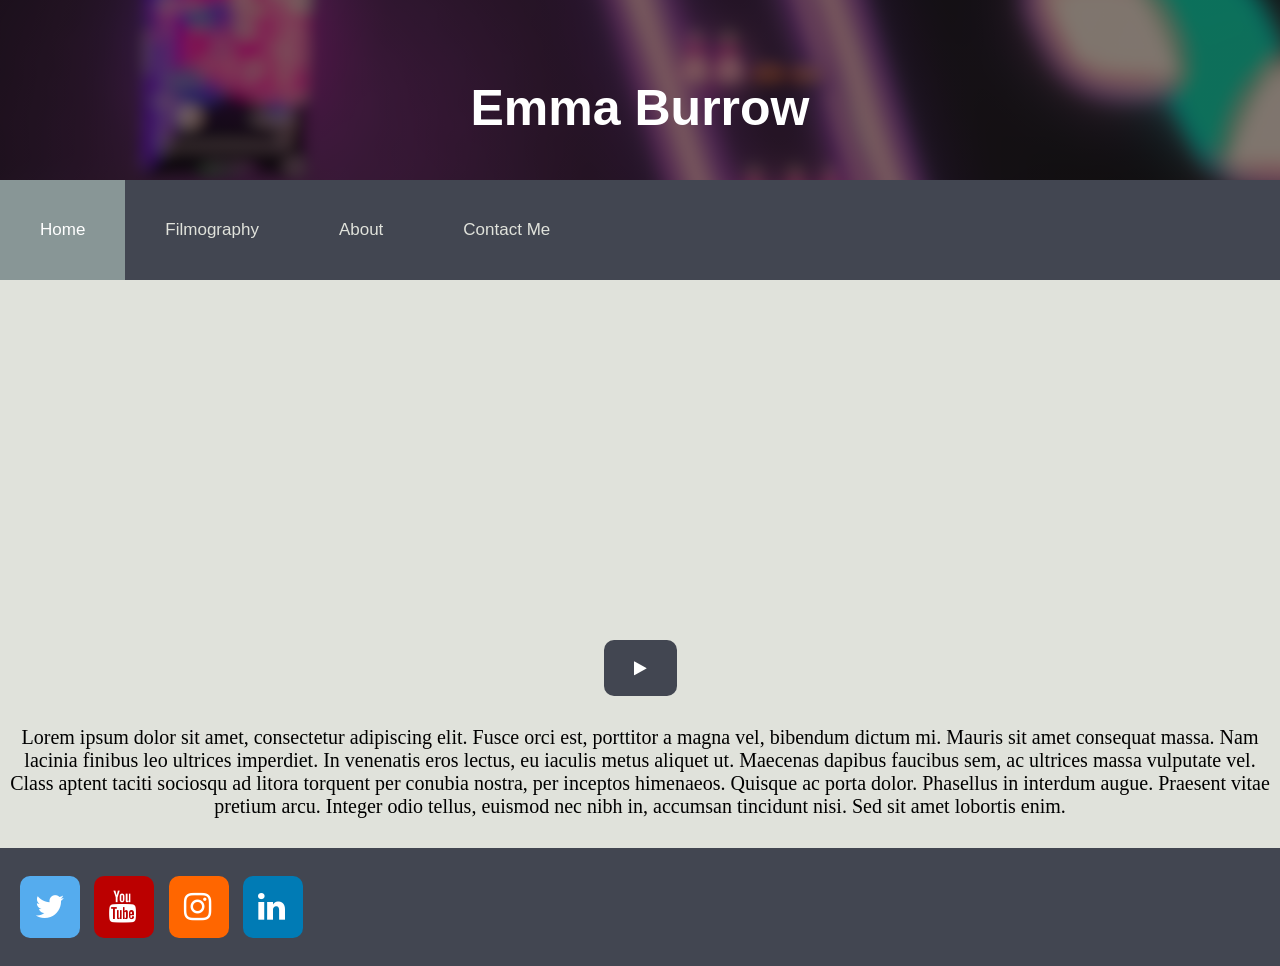
==== index.html @ 912e1314 "Initial Commit" ====
<!DOCTYPE html>
<html>
<head>
<!-- Set viewport to device width -->
<meta name="viewport" content="width=device-width, initial-scale=1.0">
<!-- Load style sheets for the site. Custom one and font awesome icons -->
<link rel="stylesheet" type="text/css" href="mystyle.css">
<link rel="stylesheet" href="https://cdnjs.cloudflare.com/ajax/libs/font-awesome/4.7.0/css/font-awesome.min.css">

<!--Header section here-->

<!--Banner image (to be changed most likely)-->
</head>
<body>
<div class="hero-image">
  <div class="hero-text">
    <h1 style="font-size:50px">Emma Burrow</h1>
  </div>
</div>

<!--Navigation bar-->
<div class="topnav" id="myTopnav">
  <a href="index.html" class="active">Home</a>
  <a href="filmography.html">Filmography</a>
  <a href="about.html">About</a>
  <a href="contact.html">Contact Me</a>
  <a href="javascript:void(0);" class="icon" onclick="myFunction()">
    <i class="fa fa-bars"></i>
  </a>
</div>
<!--Header section here-->



<!--Main body section here-->
<div style="text-align:center"> 

  <br>
  <br>
  <video id="video1" width="50%" height=auto>
    <source src="Media/DummyVid1.mp4" type="video/mp4">
    Your browser does not support HTML video.
  </video>
</div> 
<div style="text-align:center"> 

<button class="fa fa-play" id="vidNav" onclick="playPause()"></button> 
</div>
<p>Lorem ipsum dolor sit amet, consectetur adipiscing elit. Fusce orci est, porttitor a magna vel, bibendum dictum mi. Mauris sit amet consequat massa. Nam lacinia finibus leo ultrices imperdiet. In venenatis eros lectus, eu iaculis metus aliquet ut. Maecenas dapibus faucibus sem, ac ultrices massa vulputate vel. Class aptent taciti sociosqu ad litora torquent per conubia nostra, per inceptos himenaeos. Quisque ac porta dolor. Phasellus in interdum augue. Praesent vitae pretium arcu. Integer odio tellus, euismod nec nibh in, accumsan tincidunt nisi. Sed sit amet lobortis enim.</p>
</body>
<!--Main body section here-->

<!--Footer Section here-->

<footer>
  <br>
  <div class="footer-text">
    <a href="https://twitter.com/iloveffix" class="fa fa-twitter fa-2x"></a>
    <a href="https://www.youtube.com/@emmmaix" class="fa fa-youtube fa-2x"></a>
    <a href="https://www.instagram.com/iloveffix" class="fa fa-instagram fa-2x"></a>
    <a href="https://www.linkedin.com/iloveffix" class="fa fa-linkedin fa-2x"></a>
  </div>
  <br>
</footer>

<!--Footer Section here-->

<!--Script section here-->
<script>

//Function to make topnav responsive on smaller screens
function myFunction() {
  var x = document.getElementById("myTopnav");
  if (x.className === "topnav") {
    x.className += " responsive";
  } else {
    x.className = "topnav";
  }
}


//Functions for media controls
var myVid = document.getElementById("video1");

//Play and pause video when the button is clicked
function playPause() {
  if(myVid.paused)
    myVid.play();
  else
    myVid.pause();
}

//Toggle the icon of the play/pause button when clicked
document.getElementById("vidNav").addEventListener("click", function (picChange) {
    var target = picChange.target;
    target.classList.toggle("fa-pause");
}, false);
</script>
<!--Script section here-->






</html>
---- mystyle.css ----
:root {
  --primary-bg-color: #e0e2db;
  --primary-nav-color: #424651;
  --hover-nav-color: #e0e2db;
  --active-nav-color: #889696;
  --primary-button-color: #424651;
  --primary-button-hover-color: #889696;
}

body, html {
  height: 100%;
  margin: 0;
  font-family: Arial, Helvetica, sans-serif;
  background-color: var(--primary-bg-color) !important; 
}

h1 {
  color: white;
  text-align: center;
}

p {
  font-family: verdana;
  font-size: 20px;
  text-align: center;
  padding: 10px;
}

.carouselPage {
  background-color: var(--primary-nav-color);
}
.topnav {
  overflow: hidden;
  background-color: var(--primary-nav-color);
  margin: 0;
  padding: 0;
  margin-bottom: 0;
  
}

.vidNav {
  background-color: var(--primary-button-color); /* Blue background */
  border: none; /* Remove borders */
  color: white; /* White text */
  padding: 12px 16px; /* Some padding */
  font-size: 16px; /* Set a font size */
  cursor: pointer; /* Mouse pointer on hover */
}

.item {
  max-width: 75%;
  max-height: 75%;
  display: block;
  margin: auto;
}

.item active {
  max-width: 75%;
  max-width: 75%;
  display: block;
  margin: auto;

}


.topnav a {
  float: left;
  display: block;
  color: var(--hover-nav-color);
  text-align: center;
  padding: 40px 40px;
  text-decoration: none;
  font-size: 17px;
  margin: 0;
  margin-bottom: 0;
}

.topnav a:hover {
  background-color: var(--hover-nav-color);
  color: black;
}

.topnav a.active {
  background-color: var(--active-nav-color);
  color: white;
}

.topnav .icon {
  display: none;
}

.hero-image {
  background-image: linear-gradient(rgba(0, 0, 0, 0.5), rgba(0, 0, 0, 0.5)), url("Media/RandomBG1.png");
  height: 20%;
  background-position: center;
  background-repeat: no-repeat;
  background-size: cover;
  position: relative;
  margin: 0;
  padding: 0;
  top: 0;
  display: flex;
}
.hero-text {
  text-align: center;
  position: relative;
  top: 75%;
  left: 50%;
  transform: translate(-50%, -50%);
  color: white;
}

.article-image {
  height: auto;
  margin: auto;
  display: flex;
  justify-content: center;
}
.hero-text button {
  border: none;
  outline: 0;
  display: inline-block;
  padding: 10px 25px;
  color: black;
  background-color: #ddd;
  text-align: center;
  cursor: pointer;
}

.hero-text button:hover {
  background-color: #555;
  color: white;
}
footer {
  background-color: var(--primary-nav-color);
  text-align: left;
  padding: 10px;
}

.footer-text {
  color: white;
}
/* When the screen is less than 600 pixels wide, hide all links, except for the first one ("Home"). Show the link that contains should open and close the topnav (.icon) */
@media screen and (max-width: 600px) {
  .topnav a:not(:first-child) {display: none;}
  .topnav a.icon {
    float: right;
    display: block;
  }
}

.fa-play {
  background-color: var(--primary-button-color); /* Blue background */
  border: none; /* Remove borders */
  color: white; /* White text */
  padding: 20px 30px; /* Some padding */
  font-size: 16px; /* Set a font size */
  cursor: pointer; /* Mouse pointer on hover */
  border-radius: 10px;
}

.fa-twitter {
  background: #55ACEE;
  color: white;
  padding: 15px;
  margin-right: 10px;
  margin-left: 10px;
  font-size: 50px;
  width: 30px;
  text-align: left;
  text-decoration: none;
  border-radius: 10px;
}

.fa-twitter:hover {
  background: #8ec5f0;
}

.fa-youtube {
  background: #bb0000;
  color: white;
  padding: 15px;
  margin-right: 10px;
  font-size: 50px;
  width: 30px;
  text-align: left;
  text-decoration: none;
  border-radius: 10px;
}

.fa-youtube:hover {
  background: #eb7d7d;
}

.fa-instagram {
  background: #ff6600;
  color: white;
  padding: 15px;
  margin-right: 10px;
  font-size: 50px;
  width: 30px;
  text-align: left;
  text-decoration: none;
  border-radius: 10px;
}

.fa-instagram:hover {
  background: #f5b88f;
}

.fa-linkedin {
  background: #007bb5;
  color: white;
  padding: 15px;
  margin-right: 10px;
  font-size: 50px;
  width: 30px;
  text-align: left;
  text-decoration: none;
  border-radius: 10px;
}

.fa-linkedin:hover {
  background: #7ec1e0;
}

.fa-play:hover{
  background-color: var(--primary-button-hover-color);
}

/* The "responsive" class is added to the topnav with JavaScript when the user clicks on the icon. This class makes the topnav look good on small screens (display the links vertically instead of horizontally) */
@media screen and (max-width: 600px) {
  .topnav.responsive {position: relative;}
  .topnav.responsive a.icon {
    position: absolute;
    right: 0;
    top: 0;
  }
  .topnav.responsive a {
    float: none;
    display: block;
    text-align: left;
  }
}
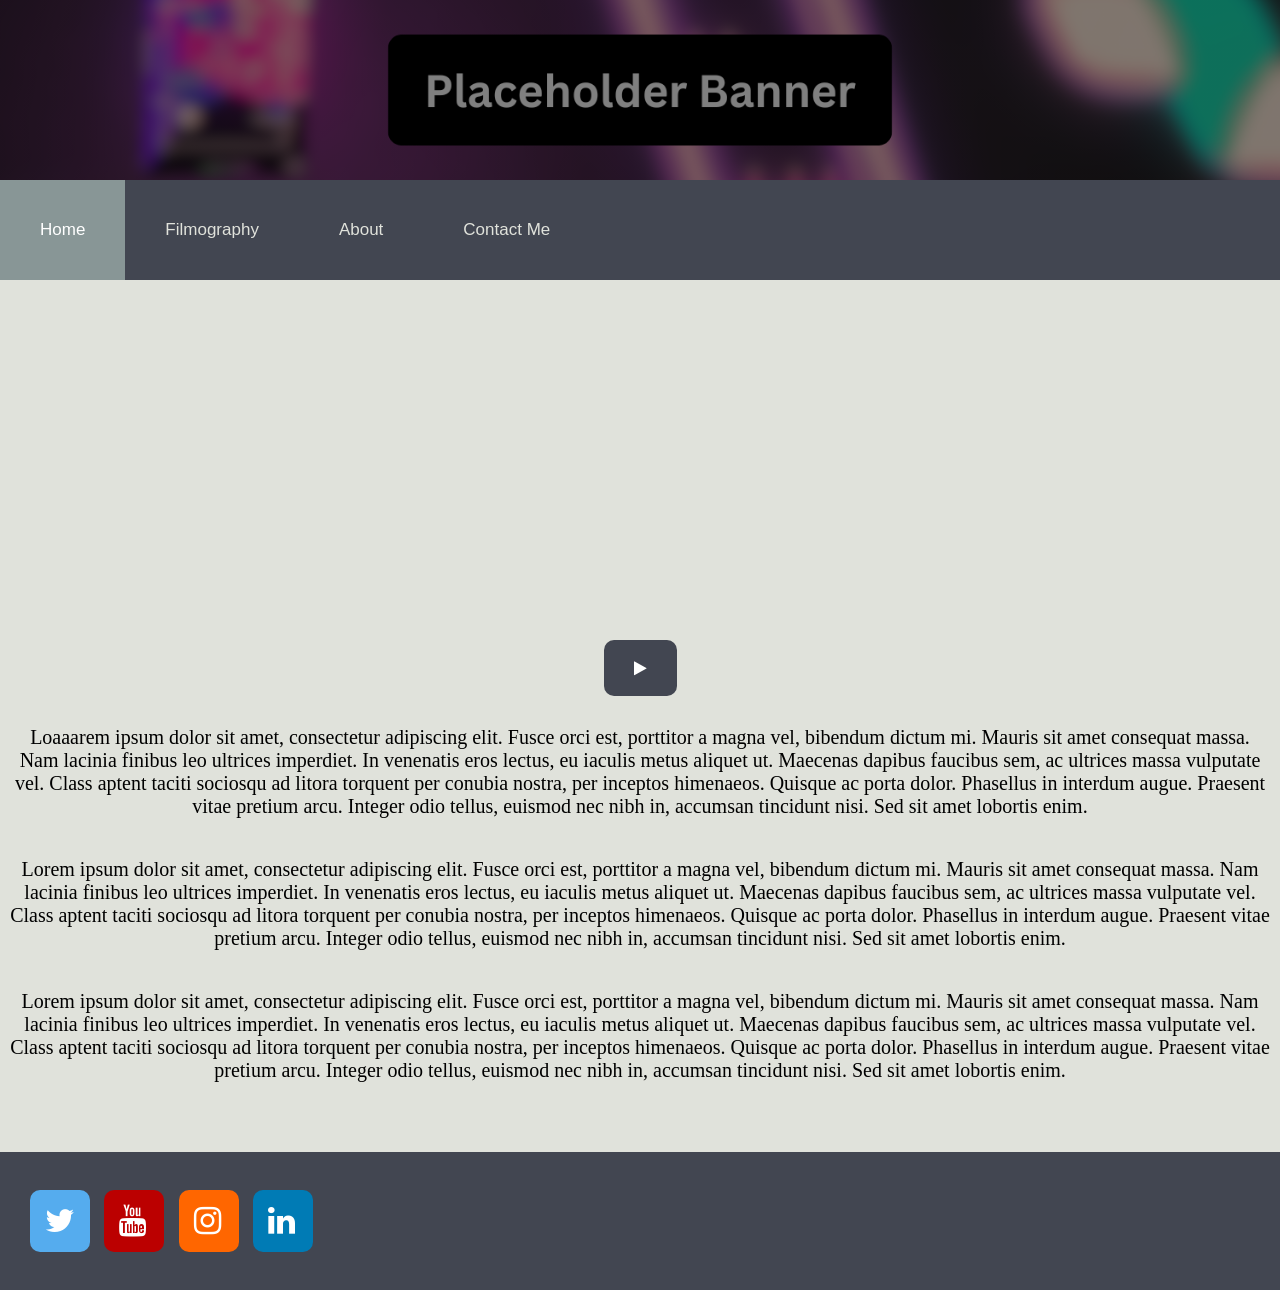
==== commit 98787f45: "Backup after a long time. Finalised most changes short of media queries/other responsive design, fin" ====
--- a/index.html
+++ b/index.html
@@ -4,7 +4,8 @@
 <!-- Set viewport to device width -->
 <meta name="viewport" content="width=device-width, initial-scale=1.0">
 <!-- Load style sheets for the site. Custom one and font awesome icons -->
-<link rel="stylesheet" type="text/css" href="mystyle.css">
+<link rel="stylesheet" type="text/css" href="Style/universalStyle.css">
+<link rel="stylesheet" type="text/css" href="Style/homeStyle.css">
 <link rel="stylesheet" href="https://cdnjs.cloudflare.com/ajax/libs/font-awesome/4.7.0/css/font-awesome.min.css">
 
 <!--Header section here-->
@@ -14,7 +15,7 @@
 <body>
 <div class="hero-image">
   <div class="hero-text">
-    <h1 style="font-size:50px">Emma Burrow</h1>
+    <h1 style="font-size:50px"></h1>
   </div>
 </div>
 
@@ -31,36 +32,41 @@
 <!--Header section here-->
 
 
+<div id="indexContainer" class="indexContainer">
+  <!--Main body section here-->
+  <div style="text-align:center"> 
 
-<!--Main body section here-->
-<div style="text-align:center"> 
+    <br>
+    <br>
+    <video id="video1" class="showreelVid" height=auto>
+      <source src="Media/DummyVid1.mp4" type="video/mp4">
+      Your browser does not support HTML video.
+    </video>
+  </div> 
+  <div style="text-align:center"> 
 
-  <br>
-  <br>
-  <video id="video1" width="50%" height=auto>
-    <source src="Media/DummyVid1.mp4" type="video/mp4">
-    Your browser does not support HTML video.
-  </video>
-</div> 
-<div style="text-align:center"> 
+  <button class="fa fa-play" id="vidNav" onclick="playPause()"></button> 
+  </div>
+  <p>Loaaarem ipsum dolor sit amet, consectetur adipiscing elit. Fusce orci est, porttitor a magna vel, bibendum dictum mi. Mauris sit amet consequat massa. Nam lacinia finibus leo ultrices imperdiet. In venenatis eros lectus, eu iaculis metus aliquet ut. Maecenas dapibus faucibus sem, ac ultrices massa vulputate vel. Class aptent taciti sociosqu ad litora torquent per conubia nostra, per inceptos himenaeos. Quisque ac porta dolor. Phasellus in interdum augue. Praesent vitae pretium arcu. Integer odio tellus, euismod nec nibh in, accumsan tincidunt nisi. Sed sit amet lobortis enim.</p>
+  <p>Lorem ipsum dolor sit amet, consectetur adipiscing elit. Fusce orci est, porttitor a magna vel, bibendum dictum mi. Mauris sit amet consequat massa. Nam lacinia finibus leo ultrices imperdiet. In venenatis eros lectus, eu iaculis metus aliquet ut. Maecenas dapibus faucibus sem, ac ultrices massa vulputate vel. Class aptent taciti sociosqu ad litora torquent per conubia nostra, per inceptos himenaeos. Quisque ac porta dolor. Phasellus in interdum augue. Praesent vitae pretium arcu. Integer odio tellus, euismod nec nibh in, accumsan tincidunt nisi. Sed sit amet lobortis enim.</p>
+  <p>Lorem ipsum dolor sit amet, consectetur adipiscing elit. Fusce orci est, porttitor a magna vel, bibendum dictum mi. Mauris sit amet consequat massa. Nam lacinia finibus leo ultrices imperdiet. In venenatis eros lectus, eu iaculis metus aliquet ut. Maecenas dapibus faucibus sem, ac ultrices massa vulputate vel. Class aptent taciti sociosqu ad litora torquent per conubia nostra, per inceptos himenaeos. Quisque ac porta dolor. Phasellus in interdum augue. Praesent vitae pretium arcu. Integer odio tellus, euismod nec nibh in, accumsan tincidunt nisi. Sed sit amet lobortis enim.</p>
+  <p></p>
+</div>
+</body>
 
-<button class="fa fa-play" id="vidNav" onclick="playPause()"></button> 
-</div>
-<p>Lorem ipsum dolor sit amet, consectetur adipiscing elit. Fusce orci est, porttitor a magna vel, bibendum dictum mi. Mauris sit amet consequat massa. Nam lacinia finibus leo ultrices imperdiet. In venenatis eros lectus, eu iaculis metus aliquet ut. Maecenas dapibus faucibus sem, ac ultrices massa vulputate vel. Class aptent taciti sociosqu ad litora torquent per conubia nostra, per inceptos himenaeos. Quisque ac porta dolor. Phasellus in interdum augue. Praesent vitae pretium arcu. Integer odio tellus, euismod nec nibh in, accumsan tincidunt nisi. Sed sit amet lobortis enim.</p>
-</body>
-<!--Main body section here-->
+  <!--Main body section here-->
 
-<!--Footer Section here-->
+  <!--Footer Section here-->
 
 <footer>
-  <br>
-  <div class="footer-text">
-    <a href="https://twitter.com/iloveffix" class="fa fa-twitter fa-2x"></a>
-    <a href="https://www.youtube.com/@emmmaix" class="fa fa-youtube fa-2x"></a>
-    <a href="https://www.instagram.com/iloveffix" class="fa fa-instagram fa-2x"></a>
-    <a href="https://www.linkedin.com/iloveffix" class="fa fa-linkedin fa-2x"></a>
-  </div>
-  <br>
+    <br>
+    <div class="footer-text">
+      <a href="https://twitter.com/iloveffix" class="fa fa-twitter fa-2x"></a>
+      <a href="https://www.youtube.com/@emmmaix" class="fa fa-youtube fa-2x"></a>
+      <a href="https://www.instagram.com/iloveffix" class="fa fa-instagram fa-2x"></a>
+      <a href="https://www.linkedin.com/iloveffix" class="fa fa-linkedin fa-2x"></a>
+    </div>
+    <br>
 </footer>
 
 <!--Footer Section here-->
--- a/Style/universalStyle.css
+++ b/Style/universalStyle.css
@@ -0,0 +1,216 @@
+:root {
+  --primary-bg-color: #e0e2db;
+  --primary-nav-color: #424651;
+  --hover-nav-color: #e0e2db;
+  --active-nav-color: #889696;
+  --primary-button-color: #424651;
+  --primary-button-hover-color: #889696;
+}
+
+body, html {
+  height: 100%;
+  margin: 0;
+  font-family: Arial, Helvetica, sans-serif;
+  background-color: var(--primary-bg-color) !important; 
+}
+
+
+h1 {
+  color: rgb(0, 0, 0);
+  text-align: center;
+}
+
+
+
+
+p {
+  font-family: verdana;
+  font-size: 20px;
+  text-align: center;
+  padding: 10px;
+}
+
+.topnav {
+  overflow: hidden;
+  background-color: var(--primary-nav-color);
+  margin: 0;
+  padding: 0;
+  margin-bottom: 0;
+  
+}
+
+
+
+.topnav a {
+  float: left;
+  display: block;
+  color: var(--hover-nav-color);
+  text-align: center;
+  padding: 40px 40px;
+  text-decoration: none;
+  font-size: 17px;
+  margin: 0;
+  margin-bottom: 0;
+}
+
+.topnav a:hover {
+  background-color: var(--hover-nav-color);
+  color: black;
+}
+
+.topnav a.active {
+  background-color: var(--active-nav-color);
+  color: white;
+}
+
+.topnav .icon {
+  display: none;
+}
+
+.hero-image {
+  background-image: linear-gradient(rgba(0, 0, 0, 0.5), rgba(0, 0, 0, 0.5)), url("../Media/PlaceholderBanner.png");
+  height: 20%;
+  background-position: center;
+  background-repeat: no-repeat;
+  background-size: cover;
+  position: relative;
+  margin: 0;
+  padding: 0;
+  top: 0;
+  display: flex;
+}
+
+.hero-text {
+  text-align: center;
+  position: relative;
+  top: 75%;
+  left: 50%;
+  transform: translate(-50%, -50%);
+  color: white;
+}
+
+
+
+.hero-text button {
+  border: none;
+  outline: 0;
+  display: inline-block;
+  padding: 10px 25px;
+  color: black;
+  background-color: #ddd;
+  text-align: center;
+  cursor: pointer;
+}
+
+.hero-text button:hover {
+  background-color: #555;
+  color: white;
+}
+
+footer {
+  background-color: var(--primary-nav-color);
+  text-align: left;
+  padding: 20px; 
+  clear: both;
+  left: 0;
+  bottom: 0;
+  max-width: 100%;
+  margin-top: auto;
+}
+
+.footer-text {
+  color: white;
+}
+
+/* When the screen is less than 600 pixels wide, hide all links, except for the first one ("Home"). Show the link that contains should open and close the topnav (.icon) */
+@media screen and (max-width: 600px) {
+  .topnav a:not(:first-child) {display: none;}
+  .topnav a.icon {
+    float: right;
+    display: block;
+  }
+}
+
+.fa-twitter {
+  background: #55ACEE;
+  color: white;
+  padding: 15px;
+  margin-right: 10px;
+  margin-left: 10px;
+  font-size: 50px;
+  width: 30px;
+  text-align: left;
+  text-decoration: none;
+  border-radius: 10px;
+}
+
+.fa-twitter:hover {
+  background: #8ec5f0;
+}
+
+.fa-youtube {
+  background: #bb0000;
+  color: white;
+  padding: 15px;
+  margin-right: 10px;
+  font-size: 50px;
+  width: 30px;
+  text-align: left;
+  text-decoration: none;
+  border-radius: 10px;
+}
+
+.fa-youtube:hover {
+  background: #eb7d7d;
+}
+
+.fa-instagram {
+  background: #ff6600;
+  color: white;
+  padding: 15px;
+  margin-right: 10px;
+  font-size: 50px;
+  width: 30px;
+  text-align: left;
+  text-decoration: none;
+  border-radius: 10px;
+}
+
+.fa-instagram:hover {
+  background: #f5b88f;
+}
+
+.fa-linkedin {
+  background: #007bb5;
+  color: white;
+  padding: 15px;
+  margin-right: 10px;
+  font-size: 50px;
+  width: 30px;
+  text-align: left;
+  text-decoration: none;
+  border-radius: 10px;
+}
+
+.fa-linkedin:hover {
+  background: #7ec1e0;
+}
+
+.fa-play:hover{
+  background-color: var(--primary-button-hover-color);
+}
+
+/* The "responsive" class is added to the topnav with JavaScript when the user clicks on the icon. This class makes the topnav look good on small screens (display the links vertically instead of horizontally) */
+@media screen and (max-width: 600px) {
+  .topnav.responsive {position: relative;}
+  .topnav.responsive a.icon {
+    position: absolute;
+    right: 0;
+    top: 0;
+  }
+  .topnav.responsive a {
+    float: none;
+    display: block;
+    text-align: left;
+  }
+}
--- a/Style/homeStyle.css
+++ b/Style/homeStyle.css
@@ -0,0 +1,25 @@
+.fa-play {
+  background-color: var(--primary-button-color); /* Blue background */
+  border: none; /* Remove borders */
+  color: white; /* White text */
+  padding: 20px 30px; /* Some padding */
+  font-size: 16px; /* Set a font size */
+  cursor: pointer; /* Mouse pointer on hover */
+  border-radius: 10px;
+}
+
+
+
+@media only screen and (max-width: 600px) {
+.showreelVid {
+    width: 100vw;
+    height: auto;
+}
+}
+
+@media only screen and (min-width: 992px) {
+    .showreelVid {
+    width: 50vw;
+    height: auto;
+}
+}
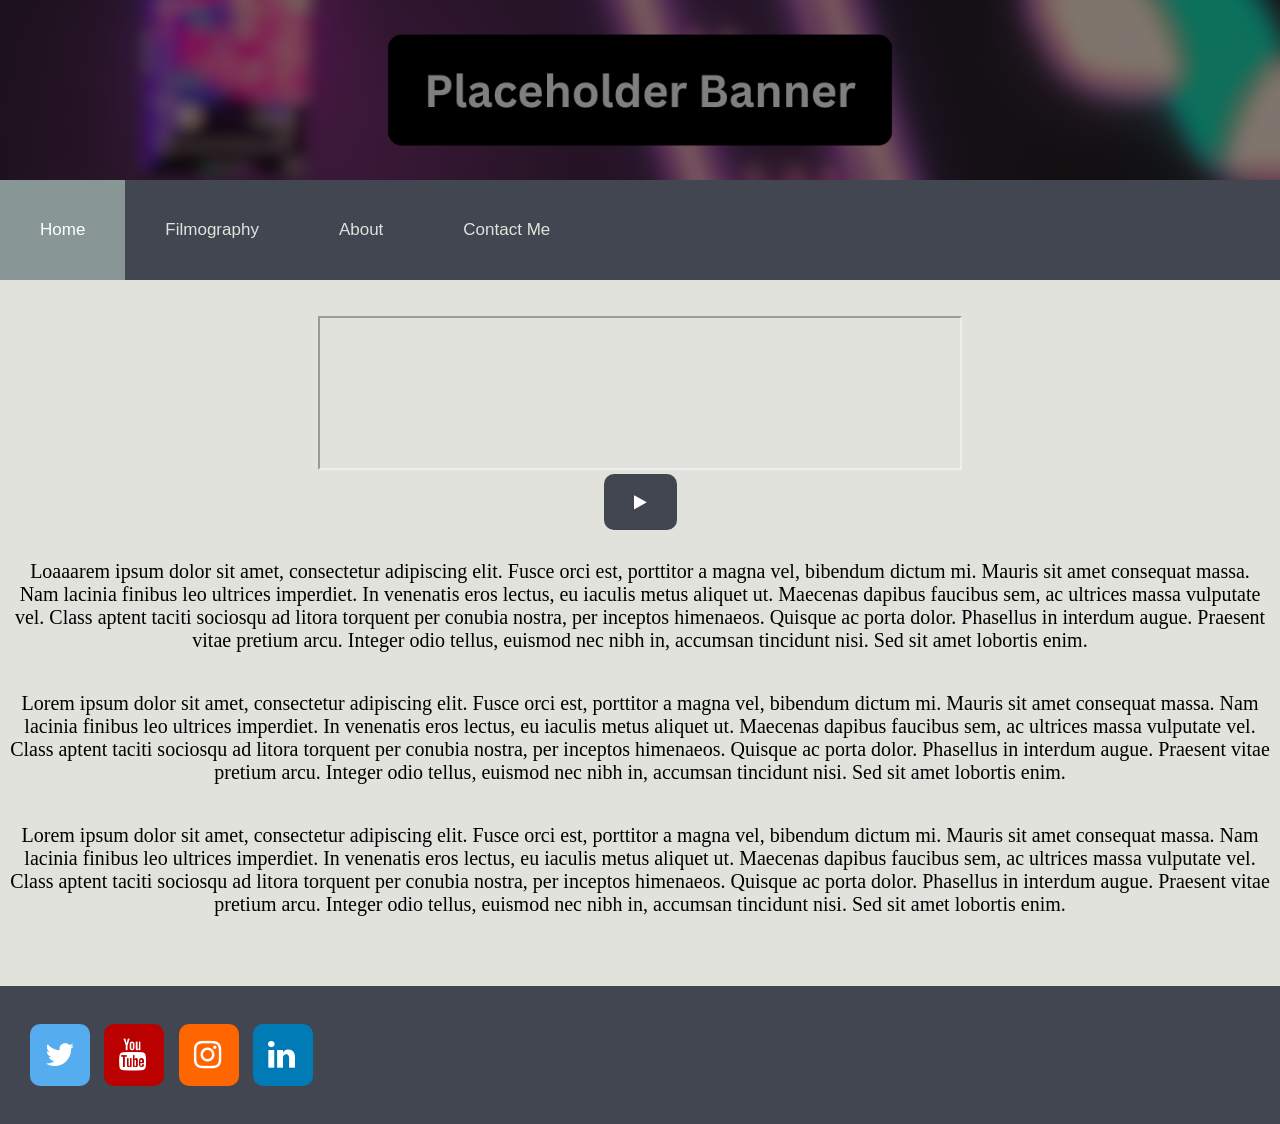
==== commit eaf0708c: "testing yt vid on index" ====
--- a/index.html
+++ b/index.html
@@ -31,17 +31,13 @@
 </div>
 <!--Header section here-->
 
-
 <div id="indexContainer" class="indexContainer">
   <!--Main body section here-->
   <div style="text-align:center"> 
 
     <br>
     <br>
-    <video id="video1" class="showreelVid" height=auto>
-      <source src="Media/DummyVid1.mp4" type="video/mp4">
-      Your browser does not support HTML video.
-    </video>
+    <iframe src="https://www.youtube.com/watch?v=3FLgKqzzGYA" class="showreelVid"></iframe>
   </div> 
   <div style="text-align:center"> 
 
@@ -61,10 +57,10 @@
 <footer>
     <br>
     <div class="footer-text">
-      <a href="https://twitter.com/iloveffix" class="fa fa-twitter fa-2x"></a>
-      <a href="https://www.youtube.com/@emmmaix" class="fa fa-youtube fa-2x"></a>
-      <a href="https://www.instagram.com/iloveffix" class="fa fa-instagram fa-2x"></a>
-      <a href="https://www.linkedin.com/iloveffix" class="fa fa-linkedin fa-2x"></a>
+      <a href="https://x.com/EmmaBurrowFilms" class="fa fa-twitter fa-2x"></a>
+      <a href="https://www.youtube.com/@emmaburrowfilms" class="fa fa-youtube fa-2x"></a>
+      <a href="https://www.instagram.com/emmaburrowfilms/" class="fa fa-instagram fa-2x"></a>
+      <a href="https://www.linkedin.com/in/emma-burrow-170544253/" class="fa fa-linkedin fa-2x"></a>
     </div>
     <br>
 </footer>
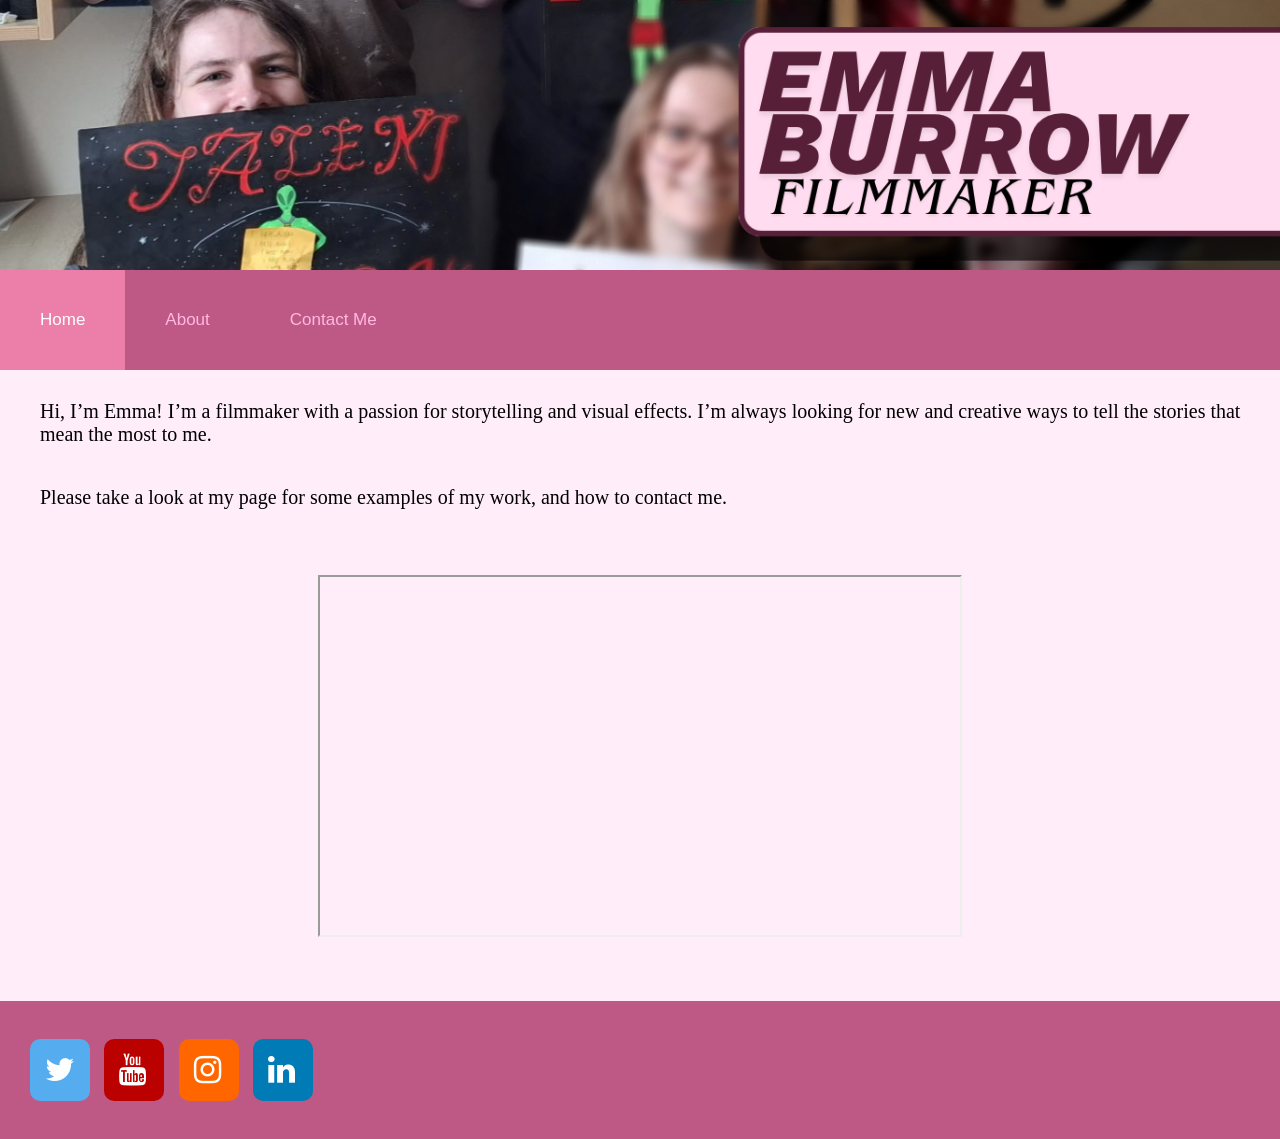
==== commit 91218463: "Initial Working Version" ====
--- a/index.html
+++ b/index.html
@@ -22,7 +22,6 @@
 <!--Navigation bar-->
 <div class="topnav" id="myTopnav">
   <a href="index.html" class="active">Home</a>
-  <a href="filmography.html">Filmography</a>
   <a href="about.html">About</a>
   <a href="contact.html">Contact Me</a>
   <a href="javascript:void(0);" class="icon" onclick="myFunction()">
@@ -33,19 +32,18 @@
 
 <div id="indexContainer" class="indexContainer">
   <!--Main body section here-->
-  <div style="text-align:center"> 
-
+  <div class="homeParagraph"> 
+  <p>Hi, I’m Emma! I’m a filmmaker with a passion for storytelling and visual effects. I’m always looking for new and creative ways to tell the stories that mean the most to me.</p>
+  <p>Please take a look at my page for some examples of my work, and how to contact me.</p>
+  </div>
+  <div style="text-align:center">
     <br>
     <br>
-    <iframe src="https://www.youtube.com/watch?v=3FLgKqzzGYA" class="showreelVid"></iframe>
+    <iframe src="https://www.youtube.com/embed/3FLgKqzzGYA" class="showreelVid"></iframe>
   </div> 
   <div style="text-align:center"> 
 
-  <button class="fa fa-play" id="vidNav" onclick="playPause()"></button> 
   </div>
-  <p>Loaaarem ipsum dolor sit amet, consectetur adipiscing elit. Fusce orci est, porttitor a magna vel, bibendum dictum mi. Mauris sit amet consequat massa. Nam lacinia finibus leo ultrices imperdiet. In venenatis eros lectus, eu iaculis metus aliquet ut. Maecenas dapibus faucibus sem, ac ultrices massa vulputate vel. Class aptent taciti sociosqu ad litora torquent per conubia nostra, per inceptos himenaeos. Quisque ac porta dolor. Phasellus in interdum augue. Praesent vitae pretium arcu. Integer odio tellus, euismod nec nibh in, accumsan tincidunt nisi. Sed sit amet lobortis enim.</p>
-  <p>Lorem ipsum dolor sit amet, consectetur adipiscing elit. Fusce orci est, porttitor a magna vel, bibendum dictum mi. Mauris sit amet consequat massa. Nam lacinia finibus leo ultrices imperdiet. In venenatis eros lectus, eu iaculis metus aliquet ut. Maecenas dapibus faucibus sem, ac ultrices massa vulputate vel. Class aptent taciti sociosqu ad litora torquent per conubia nostra, per inceptos himenaeos. Quisque ac porta dolor. Phasellus in interdum augue. Praesent vitae pretium arcu. Integer odio tellus, euismod nec nibh in, accumsan tincidunt nisi. Sed sit amet lobortis enim.</p>
-  <p>Lorem ipsum dolor sit amet, consectetur adipiscing elit. Fusce orci est, porttitor a magna vel, bibendum dictum mi. Mauris sit amet consequat massa. Nam lacinia finibus leo ultrices imperdiet. In venenatis eros lectus, eu iaculis metus aliquet ut. Maecenas dapibus faucibus sem, ac ultrices massa vulputate vel. Class aptent taciti sociosqu ad litora torquent per conubia nostra, per inceptos himenaeos. Quisque ac porta dolor. Phasellus in interdum augue. Praesent vitae pretium arcu. Integer odio tellus, euismod nec nibh in, accumsan tincidunt nisi. Sed sit amet lobortis enim.</p>
   <p></p>
 </div>
 </body>
--- a/Style/universalStyle.css
+++ b/Style/universalStyle.css
@@ -1,11 +1,23 @@
+
+/*
 :root {
-  --primary-bg-color: #e0e2db;
+  --primary-bg-color: hsl(77, 11%, 87%);
   --primary-nav-color: #424651;
   --hover-nav-color: #e0e2db;
   --active-nav-color: #889696;
   --primary-button-color: #424651;
   --primary-button-hover-color: #889696;
-}
+}*/
+
+:root {
+  --primary-bg-color: #FFEDFA;
+  --primary-nav-color: #BE5985;
+  --hover-nav-color: #FFB8E0;
+  --active-nav-color: #EC7FA9;
+  --primary-button-color: #BE5985;
+  --primary-button-hover-color: #FFB8E0;
+}
+
 
 body, html {
   height: 100%;
@@ -26,7 +38,6 @@
 p {
   font-family: verdana;
   font-size: 20px;
-  text-align: center;
   padding: 10px;
 }
 
@@ -68,12 +79,13 @@
 }
 
 .hero-image {
-  background-image: linear-gradient(rgba(0, 0, 0, 0.5), rgba(0, 0, 0, 0.5)), url("../Media/PlaceholderBanner.png");
-  height: 20%;
+  background-image: url("../Media/PinkBanner.png");
+  height: 30%;
   background-position: center;
   background-repeat: no-repeat;
   background-size: cover;
   position: relative;
+  margin-top: 500px;
   margin: 0;
   padding: 0;
   top: 0;
--- a/Style/homeStyle.css
+++ b/Style/homeStyle.css
@@ -8,18 +8,21 @@
   border-radius: 10px;
 }
 
-
+.homeParagraph {
+    text-align: left;
+    margin-left: 30px;
+}
 
 @media only screen and (max-width: 600px) {
 .showreelVid {
     width: 100vw;
-    height: auto;
+    height: 56vw;
 }
 }
 
 @media only screen and (min-width: 992px) {
     .showreelVid {
     width: 50vw;
-    height: auto;
+    height: 28vw;
 }
 }
